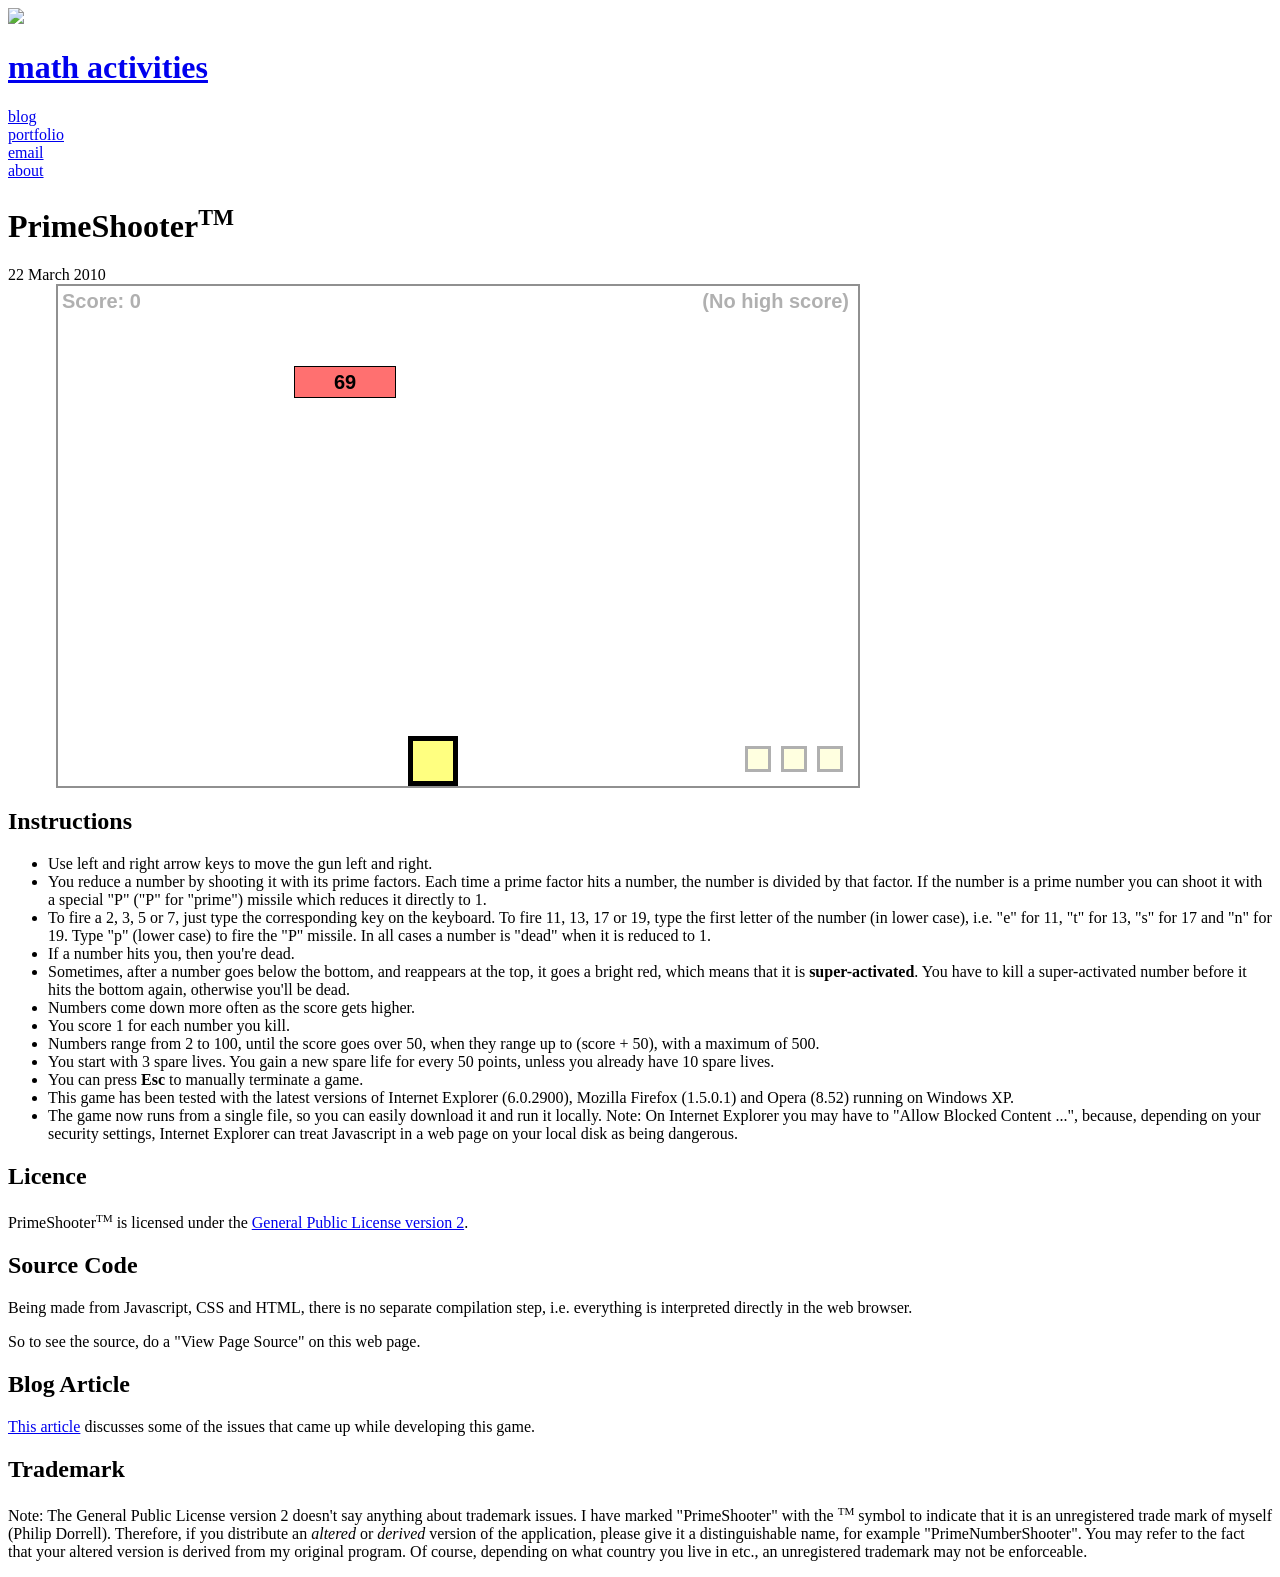
==== PrimeShooter.html @ d48a225d "first commit" ====
<!DOCTYPE html>
<!-- [ruby
@mastHeading=%{<a href="index.html">math activities</a>}
@title="PrimeShooter (TM)"
@javascriptFiles << "PrimeShooter.js"
@styleFiles << "PrimeShooter.css"
@bodyOnLoad="setup(3);"
ruby] -->
<!-- [@header -->
<html lang="en" >
  <head><meta charset="utf-8">
  <title>PrimeShooter (TM)</title>
  
    <link rel="stylesheet" type="text/css" href="../../site.css" />
  
  
    <link rel="stylesheet" type="text/css" href="PrimeShooter.css" />
  
  
    <script type="text/javascript" src="PrimeShooter.js"></script>
  
  
  
  
    <meta name="viewport" content="initial-scale=1.0">
<!--[if lte IE 6]><link rel="stylesheet" type="text/css" href="../../site-ie6.css" /><![endif]-->
  </head>

 <body onload="setup(3);">

<div class="masthead">
 <div class="top">
  <div class="logo"><a href="../../index.html"><img src="../../images/site.logo.png" border="0"/></a></div>
  <h1><a href="index.html">math activities</a></h1>
 </div>
 <div class="bottom">
  
  <div class="link"><a href="../../blog/index.html" title="My blog where I write articles about different things">blog</a></div>
  <div class="link"><a href="../../portfolio.html" title="A portfolio of side-projects">portfolio</a></div>
  <div class="link"><a href="../../email.html" title="Instructions about how to email me">email</a></div>
  <div class="link"><a href="../../aboutme.html" title="Information about myself (Philip Dorrell)">about</a></div>
 </div>
 <div style="clear:both;"></div>
</div>

<!-- @header] -->

<div class="wideItem">
<h1>PrimeShooter<sup><small>TM</small></sup></h1>
<div class="date">22 March 2010</div>

<div id="game"><!-- Game area -->
  <div id="score">Score: <span id="scoreValue">0</span></div><!-- Score display -->
  <div id="highScore">(No highscore)</div>

  <div id="gameOver"><!-- Game over message + restart button -->
    <div id="gameOverText">&nbsp;</div>
    <div id="startNewGameDiv"><input id="startNewGame" type="submit" value="Start New Game"/></div>
  </div>
  <div id="message">&nbsp;</div><!-- Message (when one gun is killed but game is not over) -->
  <div id="gun">&nbsp;</div><!-- Player's gun which shoots prime bullets -->
  <div id="bullet">nothing</div><!-- The bullet -->
  <div id="number0" class="number">number</div><!-- The numbers (up to 5 can be active) -->
  <div id="number1" class="number">number</div>
  <div id="number2" class="number">number</div>
  <div id="number3" class="number">number</div>
  <div id="number4" class="number">number</div>

  <div id="spareGuns"></div><!-- Spare gun display -->
</div>

</div>

<div class="articleBlock">
<div class="article">
<h2>Instructions</h2>

<ul>

  <li>Use left and right arrow keys to move the gun left and right.</li>

  <li>You reduce a number by shooting it with its prime factors. Each time a prime
factor hits a number, the number is divided by that factor. If the number is a prime number
you can shoot it with a special "P" ("P" for "prime") missile which reduces it directly 
to 1.</li>

  <li>To fire a 2, 3, 5 or 7, just type the corresponding key on the keyboard. To fire 11, 13, 17
or 19, type the first letter of the number (in lower case), i.e. "e" for 11, "t" for 13, "s" for 17 and "n"
for 19. Type "p" (lower case) 
to fire the "P" missile. In all cases a number is "dead" when it is reduced to 1.</li>

  <li>If a number hits you, then you're dead.</li>

  <li>Sometimes, after a number goes below the bottom, and reappears at the top, it goes
a bright red, which means that it is <b>super-activated</b>. You have to kill a super-activated
number before it hits the bottom again, otherwise you'll be dead.</li>

  <li>Numbers come down more often as the score gets higher.</li>

  <li>You score 1 for each number you kill.</li>

  <li>Numbers range from 2 to 100, until the score goes over 50, when they range up to
(score + 50), with a maximum of 500.</li>

  <li>You start with 3 spare lives. You gain a new spare life for every 50 points,
unless you already have 10 spare lives.</li>

  <li>You can press <b>Esc</b> to manually terminate a game.</li>

  <li>This game has been tested with the latest versions of Internet Explorer (6.0.2900),
Mozilla Firefox (1.5.0.1) and Opera (8.52) running on Windows XP.</li>

  <li>The game now runs from a single file, so you can easily download it and 
run it locally. Note: On Internet Explorer you may have to "Allow Blocked Content ...", because,
depending on your security settings, Internet Explorer can treat Javascript in a web page on your 
local disk as being dangerous.</li>

</ul>

<div id="noLocalStorage"><span id="noLocalStorageErrorMessage"> </span></div>

<h2>Licence</h2>

<p>PrimeShooter<sup><small>TM</small></sup> is licensed under the <a href="gnu-general-public-license.txt">General Public License version 2</a>.</p>

<h2>Source Code</h2>

<p>Being made from Javascript, CSS and HTML, there is no separate compilation step, i.e. everything is
interpreted directly in the web browser.</p>

<p>So to see the source, do a "View Page Source" on this web page.</p>

<h2>Blog Article</h2>

<p><a href="../../blog/NotesOnWriting2DJavascriptVideoGame.html">This article</a> discusses some of
  the issues that came up while developing this game.</p>

<h2>Trademark</h2>

<p>Note: The General Public License version 2 doesn't say anything about trademark issues. 
I have marked "PrimeShooter" with the <sup><small>TM</small></sup> symbol to indicate that it is an
unregistered trade mark of myself (Philip Dorrell). Therefore, if you distribute an <i>altered</i>
or <i>derived</i> version of the application, please give it a distinguishable name, for example "PrimeNumberShooter".
You may refer to the fact that your altered version is derived from my original program. 
Of course, depending on what country you live in etc., an unregistered trademark may not be enforceable.
</p>

</div>
</div>
<!-- [@footer -->
<div class="footer"></div>
<!-- Cloudflare Pages Analytics --><script defer src='https://static.cloudflareinsights.com/beacon.min.js' data-cf-beacon='{"token": "5df3dde173b94819a191b07ce5bff86f"}'></script><!-- Cloudflare Pages Analytics --></body>
</html>

<!-- @footer] -->
---- PrimeShooter.css ----
/* Copyright 2006 Philip Dorrell.
   This style sheet is part of the PrimeShooter game which is 
   licensed under the General Public License version 2,
   a copy of which may be found at http://thinkinghard.com/math/integers/gnu-general-public-license.txt
*/
#game {
  /* Main game area */
  border: solid 2px #909090;
  height: 500px;
  width: 800px;
  position: relative;
  /* For absolute positioning of child components */
  overflow: hidden;
  /* So that game elements are hidden as they enter/leave game area */
  margin-left: 3em; }

#gun {
  /* The player's gun */
  border: solid 5px black;
  height: 40px;
  width: 40px;
  position: absolute;
  /* within #game */
  top: 450px;
  left: 350px; }

#spareGuns {
  /* Player's spare guns (bottom right) */
  position: absolute;
  /* within #game */
  top: 455px;
  left: 0px;
  width: 790px;
  z-index: -2; }

.spareGun {
  /* For each spare gun */
  float: right;
  background-color: #ffffe0;
  border: solid 3px #b0b0b0;
  height: 20px;
  width: 20px;
  margin: 5px; }

#bullet {
  /* The "prime" bullet */
  position: absolute;
  /* within #game */
  top: 0px;
  left: 0px;
  font-size: 1.0em;
  font-family: Arial,sans-serif;
  font-weight: bold;
  z-index: 1; }

.number {
  /* The "Number"s which attack the user and must be shot */
  position: absolute;
  /* within #game */
  top: 0px;
  left: 0px;
  height: 30px;
  line-height: 30px;
  width: 100px;
  text-align: center;
  font-size: 20px;
  font-family: Arial,sans-serif;
  font-weight: bold;
  background-color: #ff4040;
  z-index: 0;
  border: solid 1px; }

#score {
  /* Score display (top left) */
  position: absolute;
  /* within #game */
  top: 0px;
  left: 0px;
  font-size: 20px;
  font-family: Arial,sans-serif;
  font-weight: bold;
  color: #b0b0b0;
  z-index: 2;
  margin: 4px; }

#highScore {
  /* Score display (top left) */
  position: absolute;
  /* within #game */
  top: 0px;
  right: 5px;
  font-size: 20px;
  font-family: Arial,sans-serif;
  font-weight: bold;
  color: #b0b0b0;
  z-index: 2;
  margin: 4px; }

#gameOver {
  /* Message shown over game when game has been lost */
  position: relative;
  text-align: center;
  top: 180px;
  font-size: 30px;
  font-family: Arial,sans-serif;
  line-height: 1.2em;
  font-weight: bold;
  background-color: #f0f0f0;
  border: 2px solid #808080;
  padding: 10px;
  margin: 0px 20px;
  color: #0020ff;
  z-index: 5; }

#message {
  /* Message about gun death */
  position: relative;
  text-align: center;
  top: 180px;
  font-size: 30px;
  font-family: Arial,sans-serif;
  font-weight: bold;
  background-color: #f0f0f0;
  border: 2px solid #808080;
  padding: 10px;
  margin: 0px 20px;
  color: #0020ff;
  z-index: 5; }

#gameOverText {
  /* Message about game over */
  margin: 0 0 10px 0; }

#startNewGame, #saveScore {
  /* Holds button to start new game */
  font-size: 30px;
  font-family: Arial,sans-serif;
  font-weight: bold; }

form.inline {
  display: inline; }

#startNewGameDiv {
  /* Button to start new game */
  text-align: center; }

.noscript {
  /* for message if Javascript is disabled */
  font-size: 1.4em;
  font-family: Helvetica, sans-serif;
  background-color: #e02020;
  color: #ffffff;
  padding: 0.3em;
  margin: 0.2em;
  border: solid 3pt black; }

/*# sourceMappingURL=PrimeShooter.css.map */
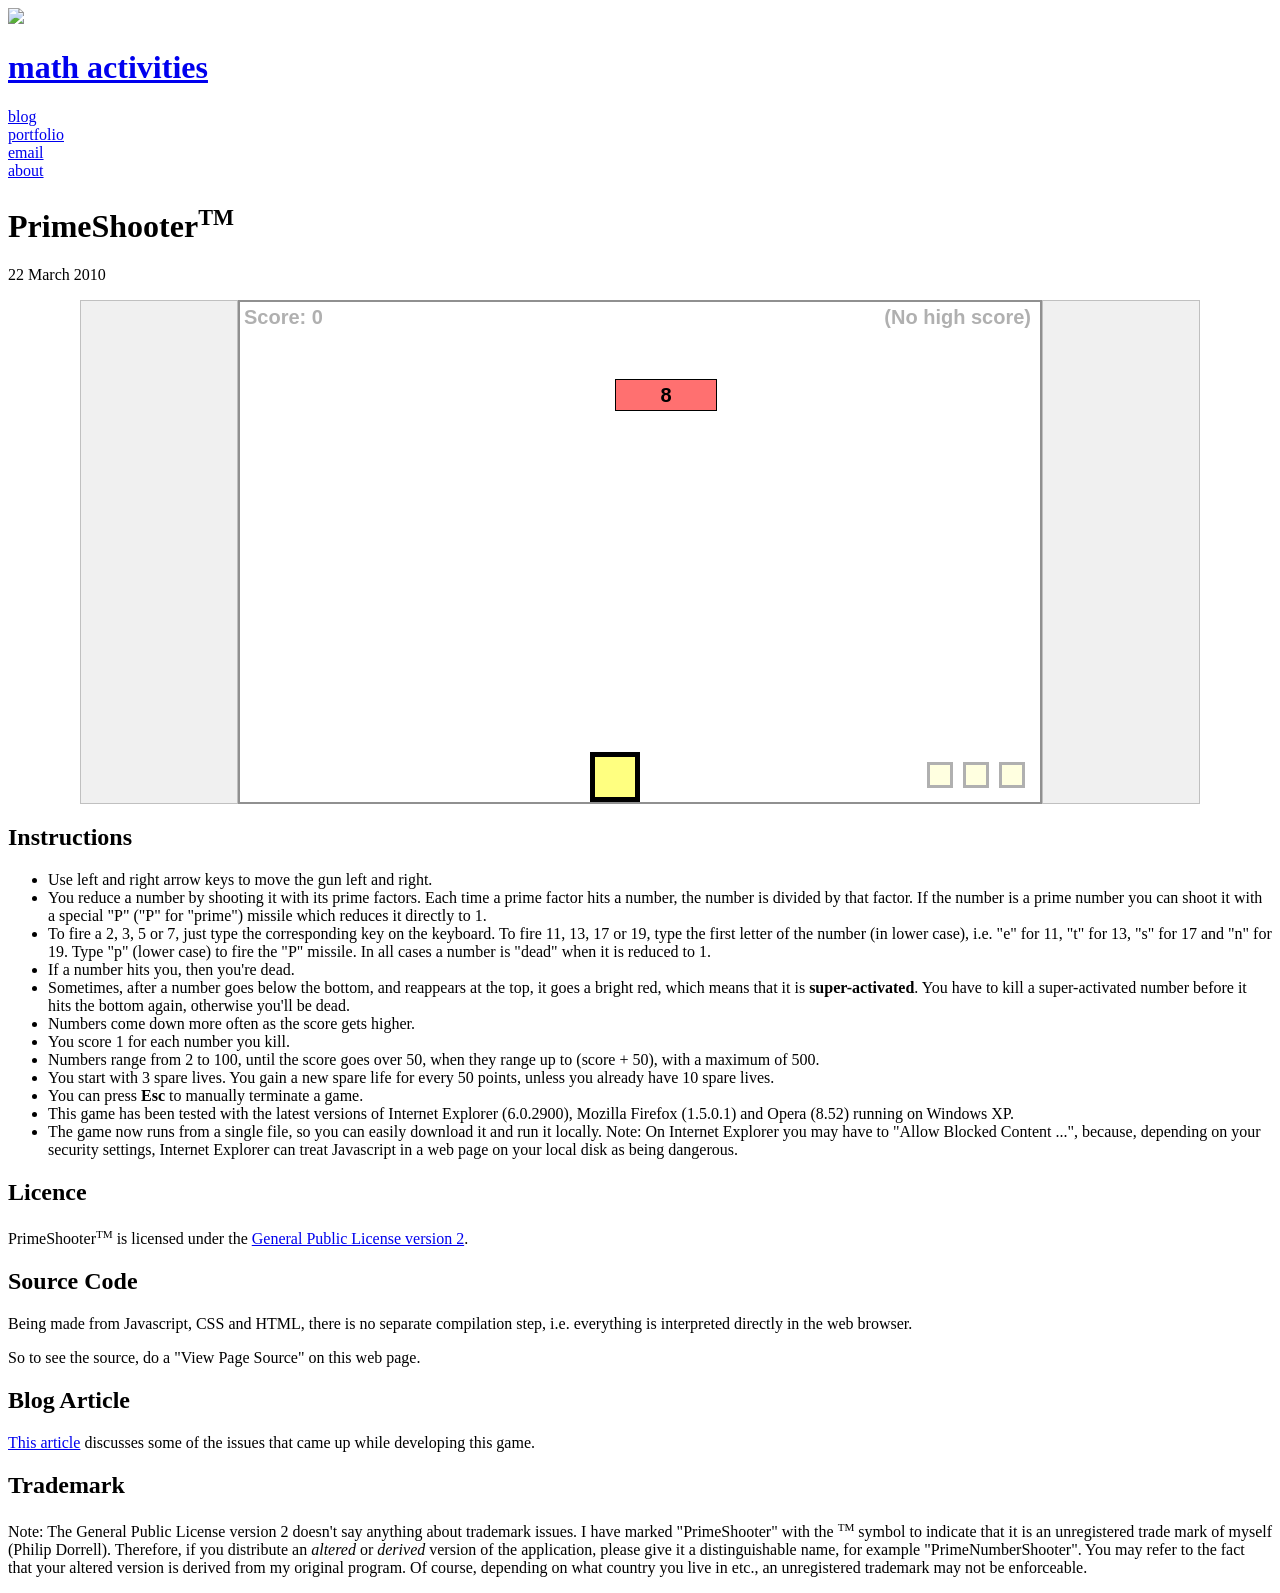
==== commit 8c424d63: "support wider viewing areas in preparation for phone compatability" ====
--- a/PrimeShooter.html
+++ b/PrimeShooter.html
@@ -22,7 +22,7 @@
   
   
   
-    <meta name="viewport" content="initial-scale=1.0">
+    <meta name="viewport" content="width=device-width, initial-scale=1.0, viewport-fit=cover">
 <!--[if lte IE 6]><link rel="stylesheet" type="text/css" href="../../site-ie6.css" /><![endif]-->
   </head>
 
@@ -46,27 +46,35 @@
 <!-- @header] -->
 
 <div class="wideItem">
-<h1>PrimeShooter<sup><small>TM</small></sup></h1>
-<div class="date">22 March 2010</div>
+<h1 class="game-title">PrimeShooter<sup><small>TM</small></sup></h1>
+<div class="date game-date">22 March 2010</div>
 
-<div id="game"><!-- Game area -->
-  <div id="score">Score: <span id="scoreValue">0</span></div><!-- Score display -->
-  <div id="highScore">(No highscore)</div>
+<p class="rotate-message" role="status">Rotate your phone to landscape to play.</p>
 
-  <div id="gameOver"><!-- Game over message + restart button -->
-    <div id="gameOverText">&nbsp;</div>
-    <div id="startNewGameDiv"><input id="startNewGame" type="submit" value="Start New Game"/></div>
+<div id="gameLayout" class="game-layout">
+  <div class="thumb-buffer" aria-hidden="true"></div>
+  <div id="gameViewport" class="game-viewport">
+    <div id="game"><!-- Game area -->
+      <div id="score">Score: <span id="scoreValue">0</span></div><!-- Score display -->
+      <div id="highScore">(No highscore)</div>
+
+      <div id="gameOver"><!-- Game over message + restart button -->
+        <div id="gameOverText">&nbsp;</div>
+        <div id="startNewGameDiv"><input id="startNewGame" type="submit" value="Start New Game"/></div>
+      </div>
+      <div id="message">&nbsp;</div><!-- Message (when one gun is killed but game is not over) -->
+      <div id="gun">&nbsp;</div><!-- Player's gun which shoots prime bullets -->
+      <div id="bullet">nothing</div><!-- The bullet -->
+      <div id="number0" class="number">number</div><!-- The numbers (up to 5 can be active) -->
+      <div id="number1" class="number">number</div>
+      <div id="number2" class="number">number</div>
+      <div id="number3" class="number">number</div>
+      <div id="number4" class="number">number</div>
+
+      <div id="spareGuns"></div><!-- Spare gun display -->
+    </div>
   </div>
-  <div id="message">&nbsp;</div><!-- Message (when one gun is killed but game is not over) -->
-  <div id="gun">&nbsp;</div><!-- Player's gun which shoots prime bullets -->
-  <div id="bullet">nothing</div><!-- The bullet -->
-  <div id="number0" class="number">number</div><!-- The numbers (up to 5 can be active) -->
-  <div id="number1" class="number">number</div>
-  <div id="number2" class="number">number</div>
-  <div id="number3" class="number">number</div>
-  <div id="number4" class="number">number</div>
-
-  <div id="spareGuns"></div><!-- Spare gun display -->
+  <div class="thumb-buffer" aria-hidden="true"></div>
 </div>
 
 </div>
--- a/PrimeShooter.css
+++ b/PrimeShooter.css
@@ -12,7 +12,37 @@
   /* For absolute positioning of child components */
   overflow: hidden;
   /* So that game elements are hidden as they enter/leave game area */
-  margin-left: 3em; }
+  margin: 0;
+  left: 50%;
+  top: 50%;
+  transform: translate(-50%, -50%);
+  transform-origin: center center; }
+
+.game-layout {
+  display: grid;
+  grid-template-columns: minmax(64px, 1fr) minmax(0, 804px) minmax(64px, 1fr);
+  align-items: center;
+  width: min(100%, 1120px);
+  margin: 1em auto;
+}
+
+.game-viewport {
+  position: relative;
+  width: 100%;
+  height: 504px;
+  min-width: 0;
+}
+
+.thumb-buffer {
+  height: 504px;
+  box-sizing: border-box;
+  background: #f0f0f0;
+  border: solid 1px #c0c0c0;
+}
+
+.rotate-message {
+  display: none;
+}
 
 #gun {
   /* The player's gun */
@@ -154,4 +184,68 @@
   margin: 0.2em;
   border: solid 3pt black; }
 
+@media screen and (orientation: landscape) and (max-height: 700px) {
+  body {
+    margin: 0;
+    overflow: hidden;
+    background: #111;
+  }
+
+  .masthead,
+  .articleBlock,
+  .footer,
+  .game-title,
+  .game-date {
+    display: none !important;
+  }
+
+  .wideItem {
+    width: auto !important;
+    margin: 0 !important;
+    padding: 0 !important;
+  }
+
+  .game-layout {
+    position: fixed;
+    inset: 0;
+    z-index: 10;
+    box-sizing: border-box;
+    width: 100vw;
+    height: 100vh;
+    height: 100dvh;
+    margin: 0;
+    padding: env(safe-area-inset-top) env(safe-area-inset-right)
+      env(safe-area-inset-bottom) env(safe-area-inset-left);
+    grid-template-columns: minmax(52px, 1fr) minmax(0, 804px) minmax(52px, 1fr);
+    background: #111;
+  }
+
+  .game-viewport {
+    height: 100%;
+    min-height: 0;
+  }
+
+  .thumb-buffer {
+    height: 100%;
+    background: #242424;
+    border-color: #505050;
+    border-radius: 8px;
+  }
+}
+
+@media screen and (orientation: portrait) and (max-width: 700px) {
+  .game-layout {
+    display: none;
+  }
+
+  .rotate-message {
+    display: block;
+    margin: 1em;
+    padding: 1em;
+    text-align: center;
+    background: #f0f0f0;
+    border: solid 1px #c0c0c0;
+  }
+}
+
 /*# sourceMappingURL=PrimeShooter.css.map */
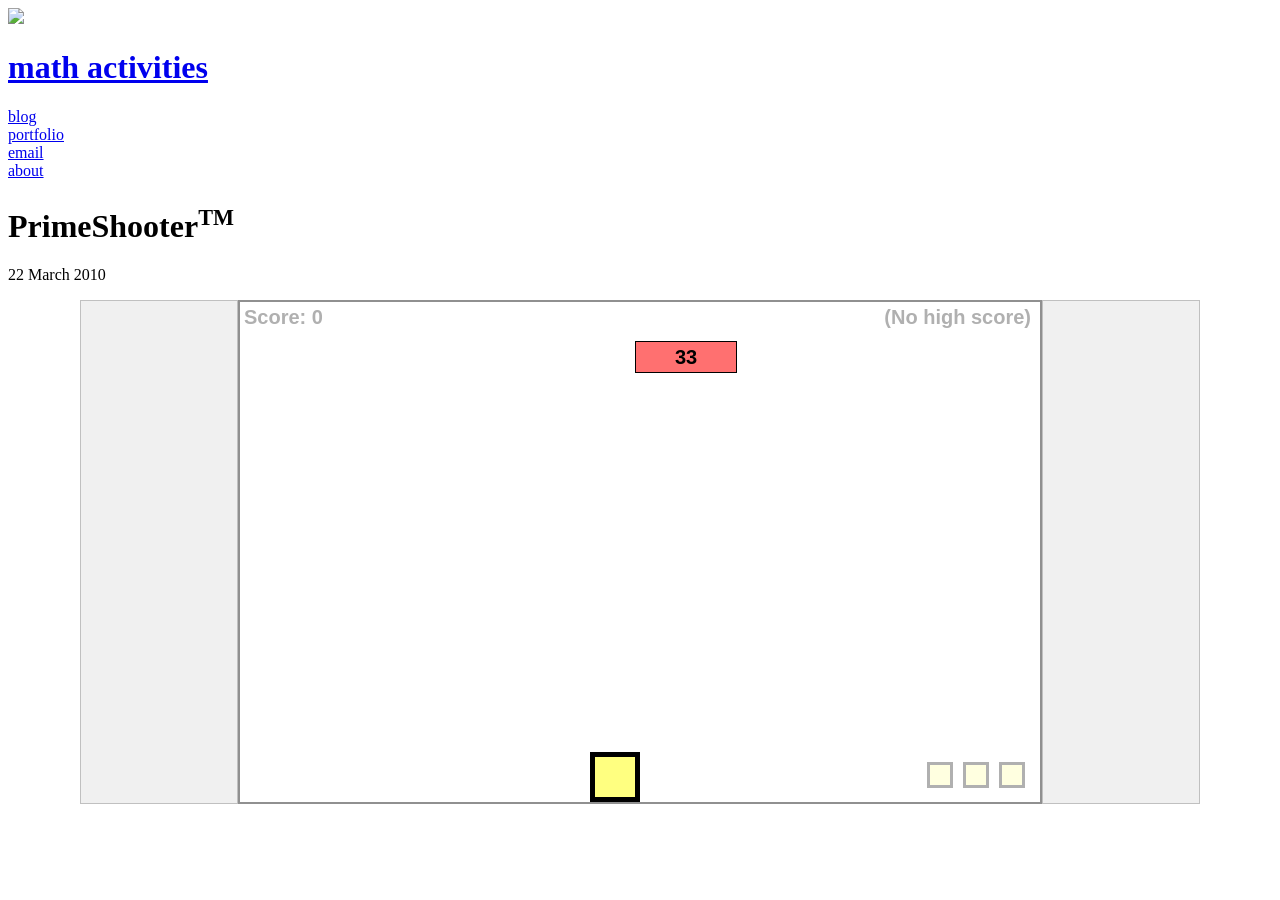
==== commit 6a7e4075: "removed instructions on html page" ====
--- a/PrimeShooter.html
+++ b/PrimeShooter.html
@@ -79,85 +79,6 @@
 
 </div>
 
-<div class="articleBlock">
-<div class="article">
-<h2>Instructions</h2>
-
-<ul>
-
-  <li>Use left and right arrow keys to move the gun left and right.</li>
-
-  <li>You reduce a number by shooting it with its prime factors. Each time a prime
-factor hits a number, the number is divided by that factor. If the number is a prime number
-you can shoot it with a special "P" ("P" for "prime") missile which reduces it directly 
-to 1.</li>
-
-  <li>To fire a 2, 3, 5 or 7, just type the corresponding key on the keyboard. To fire 11, 13, 17
-or 19, type the first letter of the number (in lower case), i.e. "e" for 11, "t" for 13, "s" for 17 and "n"
-for 19. Type "p" (lower case) 
-to fire the "P" missile. In all cases a number is "dead" when it is reduced to 1.</li>
-
-  <li>If a number hits you, then you're dead.</li>
-
-  <li>Sometimes, after a number goes below the bottom, and reappears at the top, it goes
-a bright red, which means that it is <b>super-activated</b>. You have to kill a super-activated
-number before it hits the bottom again, otherwise you'll be dead.</li>
-
-  <li>Numbers come down more often as the score gets higher.</li>
-
-  <li>You score 1 for each number you kill.</li>
-
-  <li>Numbers range from 2 to 100, until the score goes over 50, when they range up to
-(score + 50), with a maximum of 500.</li>
-
-  <li>You start with 3 spare lives. You gain a new spare life for every 50 points,
-unless you already have 10 spare lives.</li>
-
-  <li>You can press <b>Esc</b> to manually terminate a game.</li>
-
-  <li>This game has been tested with the latest versions of Internet Explorer (6.0.2900),
-Mozilla Firefox (1.5.0.1) and Opera (8.52) running on Windows XP.</li>
-
-  <li>The game now runs from a single file, so you can easily download it and 
-run it locally. Note: On Internet Explorer you may have to "Allow Blocked Content ...", because,
-depending on your security settings, Internet Explorer can treat Javascript in a web page on your 
-local disk as being dangerous.</li>
-
-</ul>
-
-<div id="noLocalStorage"><span id="noLocalStorageErrorMessage"> </span></div>
-
-<h2>Licence</h2>
-
-<p>PrimeShooter<sup><small>TM</small></sup> is licensed under the <a href="gnu-general-public-license.txt">General Public License version 2</a>.</p>
-
-<h2>Source Code</h2>
-
-<p>Being made from Javascript, CSS and HTML, there is no separate compilation step, i.e. everything is
-interpreted directly in the web browser.</p>
-
-<p>So to see the source, do a "View Page Source" on this web page.</p>
-
-<h2>Blog Article</h2>
-
-<p><a href="../../blog/NotesOnWriting2DJavascriptVideoGame.html">This article</a> discusses some of
-  the issues that came up while developing this game.</p>
-
-<h2>Trademark</h2>
-
-<p>Note: The General Public License version 2 doesn't say anything about trademark issues. 
-I have marked "PrimeShooter" with the <sup><small>TM</small></sup> symbol to indicate that it is an
-unregistered trade mark of myself (Philip Dorrell). Therefore, if you distribute an <i>altered</i>
-or <i>derived</i> version of the application, please give it a distinguishable name, for example "PrimeNumberShooter".
-You may refer to the fact that your altered version is derived from my original program. 
-Of course, depending on what country you live in etc., an unregistered trademark may not be enforceable.
-</p>
-
-</div>
-</div>
-<!-- [@footer -->
-<div class="footer"></div>
-<!-- Cloudflare Pages Analytics --><script defer src='https://static.cloudflareinsights.com/beacon.min.js' data-cf-beacon='{"token": "5df3dde173b94819a191b07ce5bff86f"}'></script><!-- Cloudflare Pages Analytics --></body>
 </html>
 
 <!-- @footer] -->
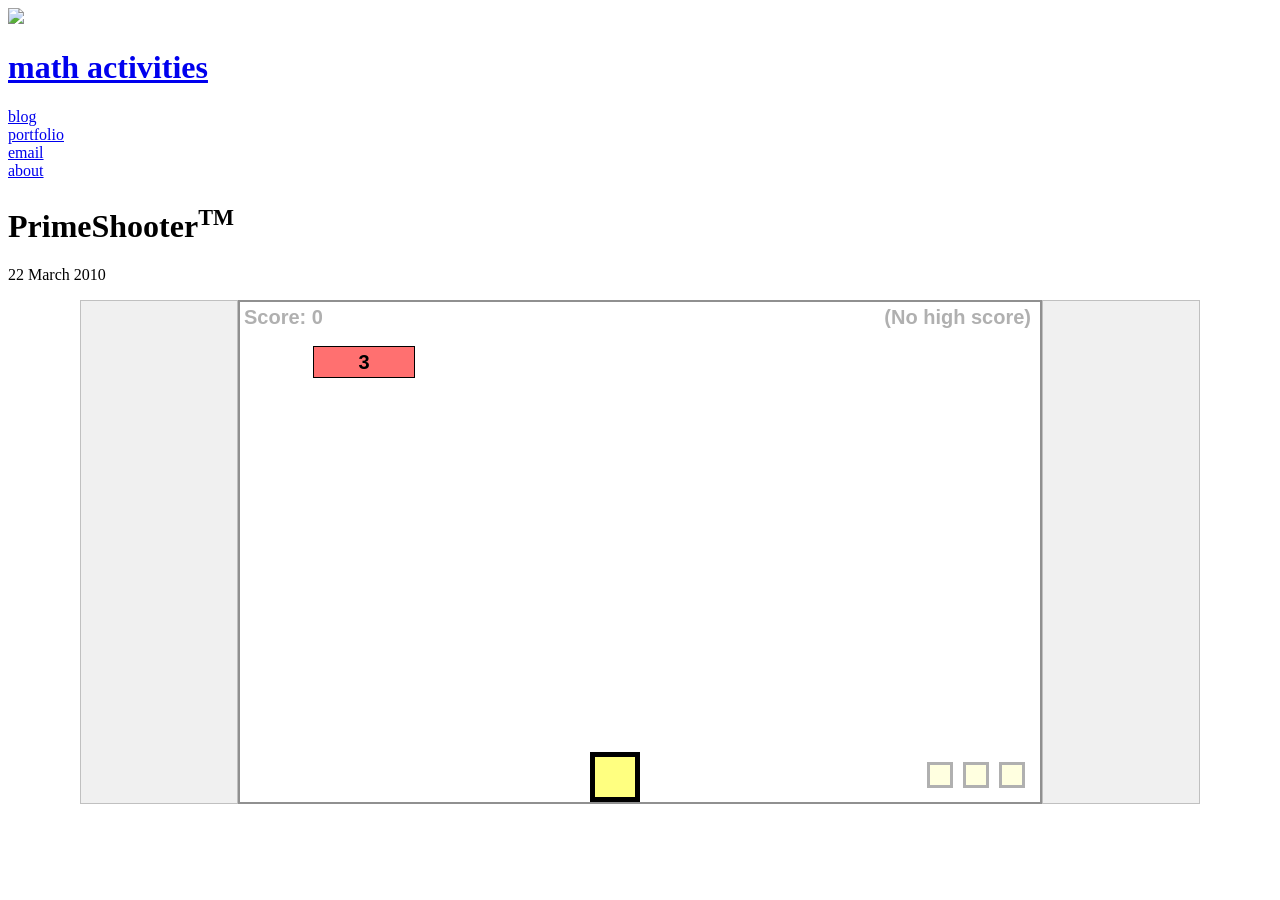
==== commit d1deade7: "phone friendly version 1" ====
--- a/PrimeShooter.html
+++ b/PrimeShooter.html
@@ -52,7 +52,12 @@
 <p class="rotate-message" role="status">Rotate your phone to landscape to play.</p>
 
 <div id="gameLayout" class="game-layout">
-  <div class="thumb-buffer" aria-hidden="true"></div>
+  <div class="thumb-buffer">
+    <div id="moveControl" class="move-control" role="group" aria-label="Move player">
+      <button type="button" data-direction="left" aria-label="Move left">←</button>
+      <button type="button" data-direction="right" aria-label="Move right">→</button>
+    </div>
+  </div>
   <div id="gameViewport" class="game-viewport">
     <div id="game"><!-- Game area -->
       <div id="score">Score: <span id="scoreValue">0</span></div><!-- Score display -->
@@ -74,7 +79,9 @@
       <div id="spareGuns"></div><!-- Spare gun display -->
     </div>
   </div>
-  <div class="thumb-buffer" aria-hidden="true"></div>
+  <div class="thumb-buffer">
+    <button id="shootTwo" class="shoot-control" type="button" aria-label="Shoot a number 2">2</button>
+  </div>
 </div>
 
 </div>
--- a/PrimeShooter.css
+++ b/PrimeShooter.css
@@ -34,6 +34,7 @@
 }
 
 .thumb-buffer {
+  position: relative;
   height: 504px;
   box-sizing: border-box;
   background: #f0f0f0;
@@ -41,6 +42,11 @@
 }
 
 .rotate-message {
+  display: none;
+}
+
+.move-control,
+.shoot-control {
   display: none;
 }
 
@@ -188,7 +194,7 @@
   body {
     margin: 0;
     overflow: hidden;
-    background: #111;
+    background: #fff;
   }
 
   .masthead,
@@ -216,8 +222,8 @@
     margin: 0;
     padding: env(safe-area-inset-top) env(safe-area-inset-right)
       env(safe-area-inset-bottom) env(safe-area-inset-left);
-    grid-template-columns: minmax(52px, 1fr) minmax(0, 804px) minmax(52px, 1fr);
-    background: #111;
+    grid-template-columns: minmax(96px, 1fr) minmax(0, 804px) minmax(96px, 1fr);
+    background: #fff;
   }
 
   .game-viewport {
@@ -227,9 +233,49 @@
 
   .thumb-buffer {
     height: 100%;
-    background: #242424;
-    border-color: #505050;
+    background: #f0f0f0;
+    border-color: #c0c0c0;
     border-radius: 8px;
+  }
+
+  .move-control {
+    position: absolute;
+    right: 4px;
+    bottom: 8px;
+    left: 4px;
+    display: grid;
+    grid-template-rows: repeat(2, minmax(48px, 1fr));
+    gap: 8px;
+    touch-action: none;
+    user-select: none;
+  }
+
+  .move-control button,
+  .shoot-control {
+    box-sizing: border-box;
+    min-height: 52px;
+    border: 2px solid #777;
+    border-radius: 12px;
+    background: #fff;
+    color: #111;
+    font: bold 28px Arial, sans-serif;
+    touch-action: none;
+    user-select: none;
+    -webkit-tap-highlight-color: transparent;
+  }
+
+  .shoot-control {
+    display: block;
+    position: absolute;
+    right: 4px;
+    bottom: 8px;
+    left: 4px;
+    min-height: 64px;
+  }
+
+  .move-control button:active,
+  .shoot-control:active {
+    background: #ddd;
   }
 }
 
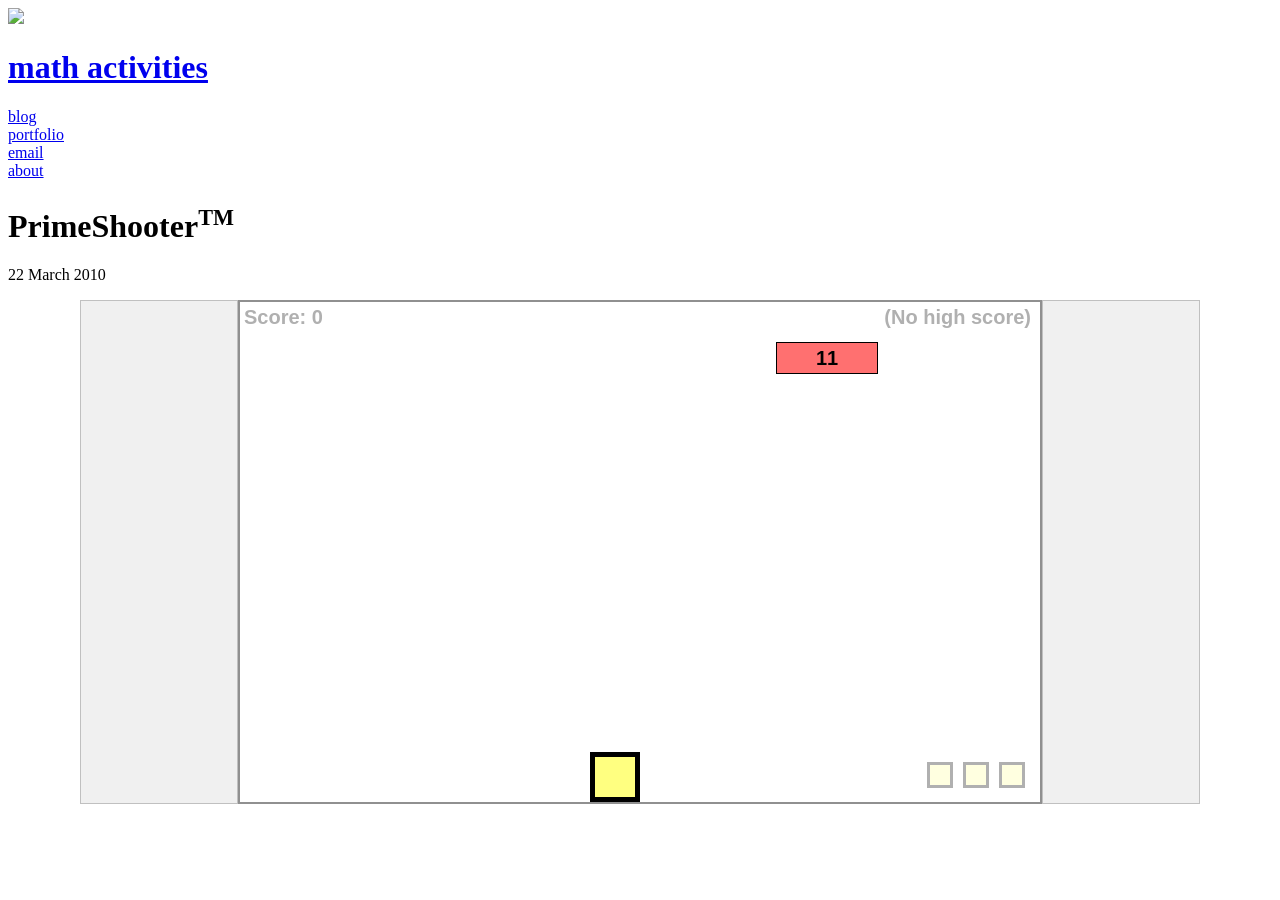
==== commit 90e51358: "added joystick" ====
--- a/PrimeShooter.html
+++ b/PrimeShooter.html
@@ -54,8 +54,8 @@
 <div id="gameLayout" class="game-layout">
   <div class="thumb-buffer">
     <div id="moveControl" class="move-control" role="group" aria-label="Move player">
-      <button type="button" data-direction="left" aria-label="Move left">←</button>
-      <button type="button" data-direction="right" aria-label="Move right">→</button>
+      <span class="joystick-track" aria-hidden="true"></span>
+      <span id="joystickKnob" class="joystick-knob" aria-hidden="true"></span>
     </div>
   </div>
   <div id="gameViewport" class="game-viewport">
--- a/PrimeShooter.css
+++ b/PrimeShooter.css
@@ -240,17 +240,42 @@
 
   .move-control {
     position: absolute;
-    right: 4px;
+    left: 50%;
     bottom: 8px;
-    left: 4px;
-    display: grid;
-    grid-template-rows: repeat(2, minmax(48px, 1fr));
-    gap: 8px;
+    width: 82px;
+    height: 82px;
+    display: block;
+    transform: translateX(-50%);
+    border: 2px solid #777;
+    border-radius: 50%;
+    background: #e4e4e4;
     touch-action: none;
     user-select: none;
-  }
-
-  .move-control button,
+    -webkit-tap-highlight-color: transparent;
+  }
+
+  .joystick-track {
+    position: absolute;
+    inset: 8px;
+    border: 1px dashed #999;
+    border-radius: 50%;
+    pointer-events: none;
+  }
+
+  .joystick-knob {
+    position: absolute;
+    top: 50%;
+    left: 50%;
+    width: 36px;
+    height: 36px;
+    transform: translate(-50%, -50%);
+    border: 2px solid #555;
+    border-radius: 50%;
+    background: #fff;
+    box-shadow: 0 1px 3px #777;
+    pointer-events: none;
+  }
+
   .shoot-control {
     box-sizing: border-box;
     min-height: 52px;
@@ -273,7 +298,6 @@
     min-height: 64px;
   }
 
-  .move-control button:active,
   .shoot-control:active {
     background: #ddd;
   }
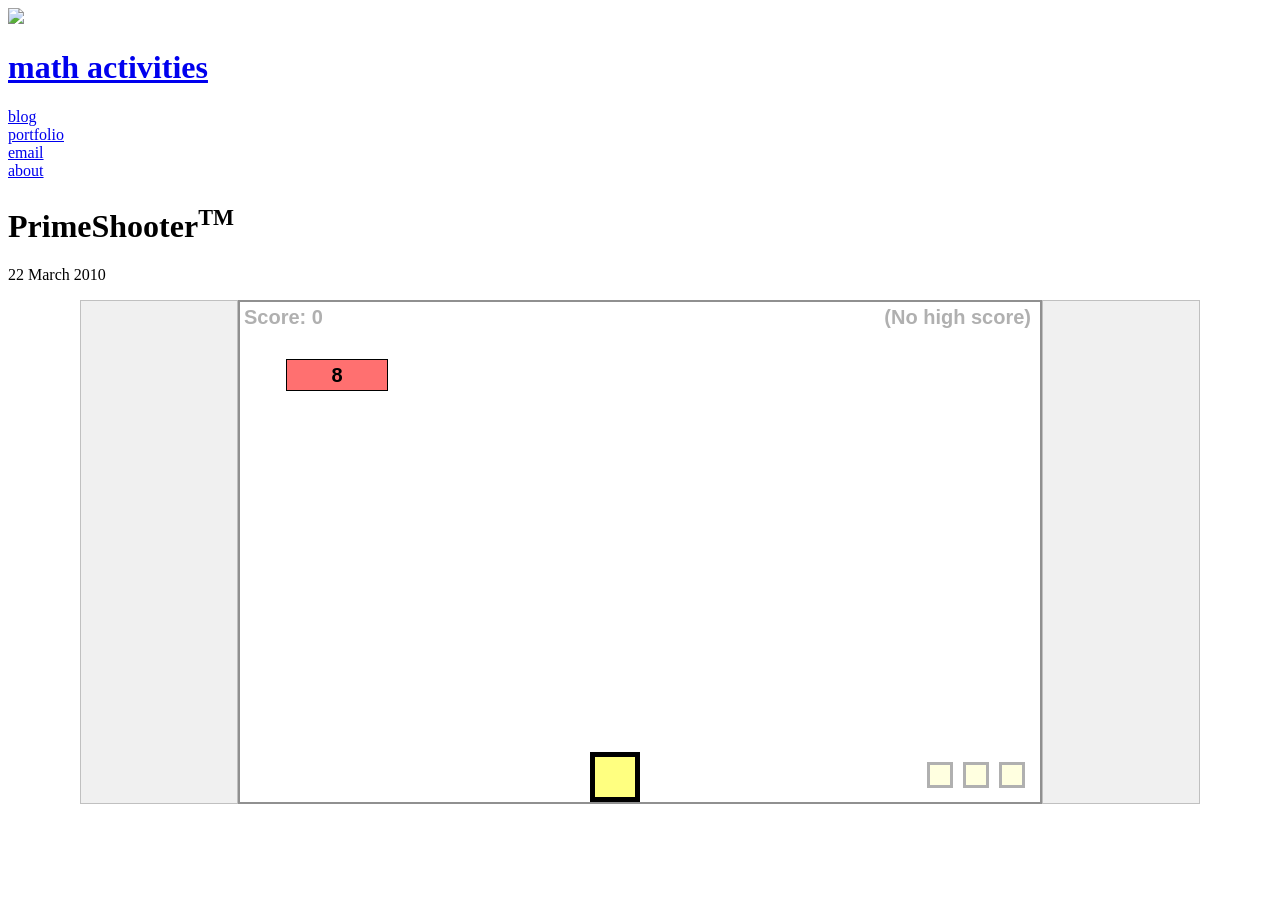
==== commit 6a681f84: "add 5 shooting button" ====
--- a/PrimeShooter.html
+++ b/PrimeShooter.html
@@ -80,6 +80,7 @@
     </div>
   </div>
   <div class="thumb-buffer">
+    <button id="shootFive" class="shoot-control shoot-control-middle" type="button" aria-label="Shoot a number 5">5</button>
     <button id="shootTwo" class="shoot-control" type="button" aria-label="Shoot a number 2">2</button>
   </div>
 </div>
--- a/PrimeShooter.css
+++ b/PrimeShooter.css
@@ -298,6 +298,10 @@
     min-height: 64px;
   }
 
+  .shoot-control-middle {
+    bottom: calc(50% - 32px);
+  }
+
   .shoot-control:active {
     background: #ddd;
   }
